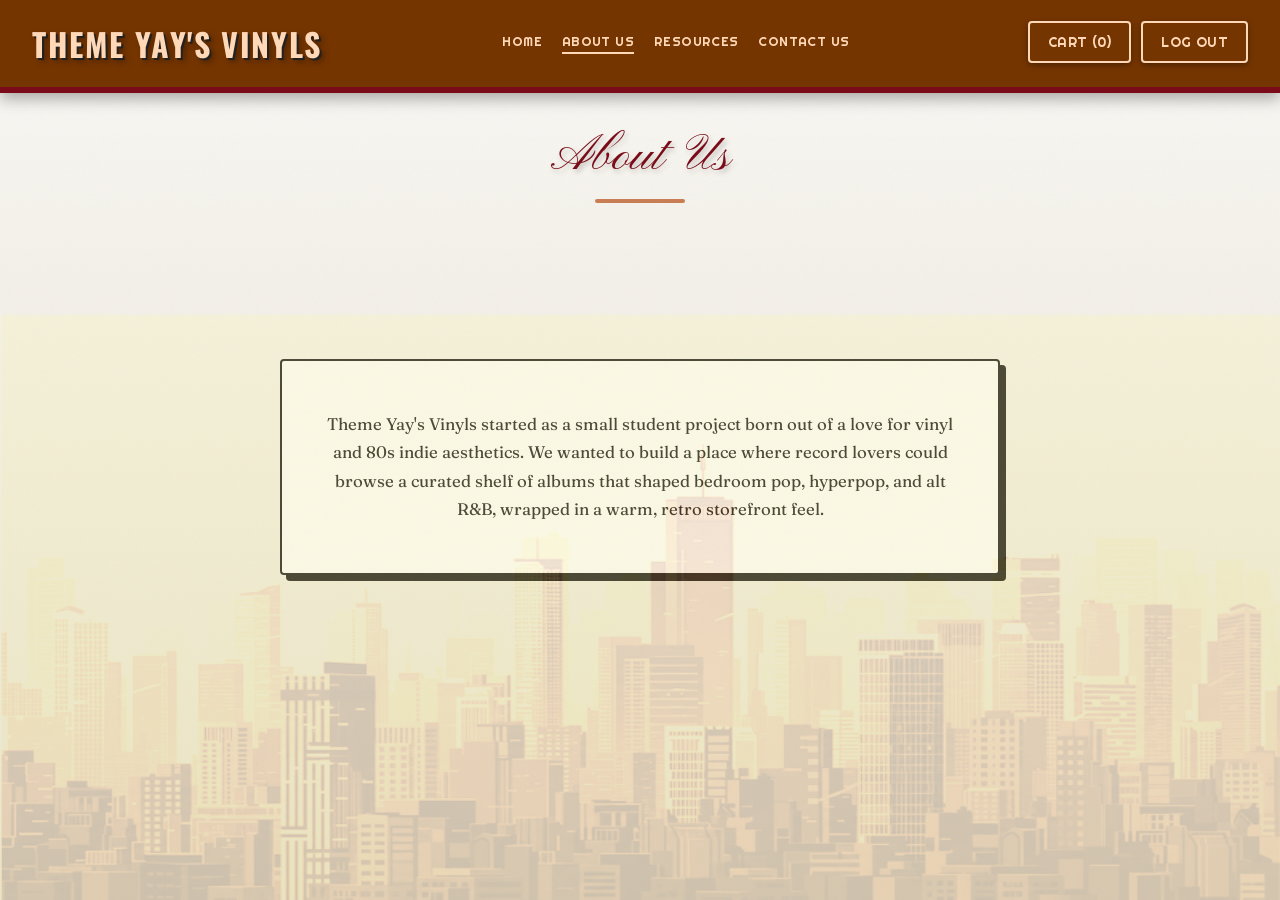
==== about.html @ cad4e24f "Added 'Home, About Us, Resources, Contact Us pages and its corresponding buttons on the header" ====
<!DOCTYPE html>
<html lang="en">
<head>
<meta charset="UTF-8">
<meta name="viewport" content="width=device-width, initial-scale=1.0">
<title>About Us — Theme Yay's Vinyls</title>
<link rel="stylesheet" href="styles.css">
</head>
<body class="static-page">
 
<header>
  <h1>Theme Yay's Vinyls</h1>
  <nav>
    <div class="nav-links">
        <a href="index.html#home">Home</a>
        <a href="about.html" class="active">About Us</a>
        <a href="resources.html">Resources</a>
        <a href="contact.html">Contact Us</a>
      </div>
      <a href="index.html#cart"><button type="button">Cart (<span id="cartCount">0</span>)</button></a>
      <a href="index.html"><button type="button">Log out</button></a>
  </nav>
</header>

<main>
  <h2>About Us</h2>
</main>
<section class="content-band">
  <div class="content-inner">
    <p>Theme Yay's Vinyls started as a small student project born out of a love for vinyl and 80s indie aesthetics. We wanted to build a place where record lovers could browse a curated shelf of albums that shaped bedroom pop, hyperpop, and alt R&B, wrapped in a warm, retro storefront feel.</p>
  </div>
</section>
 
</body>
<script>
  const savedCart = localStorage.getItem("theme_yay_cart");
  const cart = savedCart ? JSON.parse(savedCart) : [];
  const total = cart.reduce((sum, item) => sum + item.qty, 0);
  document.getElementById("cartCount").textContent = total;
</script>
</html>
---- styles.css ----
@import url('https://fonts.googleapis.com/css2?family=Oswald:wght@400;500;600;700&family=Righteous&family=Cedarville+Cursive&family=Fraunces:ital,opsz,wght@0,9..144,400;0,9..144,600;1,9..144,500&family=Boogaloo&family=Cinzel+Decorative:wght@400;700&family=Pinyon+Script&display=swap');

:root {
  /* Color pallete */
  --c1-parchment: #e6dfce;
  --c2-wine:      #790c18;
  --c3-clay:      #c97d55;
  --c4-ink:       #23211f;
  --c5-cream:     #faf9f6;
  --c6-umber:     #753500;
  --c7-peach:     #ffd8b8;

  /* Fonts used */
  --f-display: 'Oswald', sans-serif;          
  --f-shout:   'Righteous', cursive;          
  --f-script:  'Cedarville Cursive', cursive; 
  --f-elegant: 'Pinyon Script', cursive;  
  --f-serif:   'Fraunces', serif;             
  --f-funky:   'Boogaloo', cursive;          
  --f-deco:    'Cinzel Decorative', serif;    

  --radius: 4px;
  --shadow-hard: 6px 6px 0 var(--c4-ink);
}

* { box-sizing: border-box; }

body {
    margin: 0;
    background: linear-gradient(180deg, var(--c5-cream) 0%, var(--c1-parchment) 100%);
    background-attachment: fixed;
    color: var(--c4-ink);
    font-family: var(--f-serif);
    position: relative;
    min-height: 100vh;
  }

/* Paper grain effect */

body::before {
  content: "";
  position: fixed;
  inset: 0;
  pointer-events: none;
  z-index: 0;
  opacity: 0.05;
  background-image: url("data:image/svg+xml,%3Csvg xmlns='http://www.w3.org/2000/svg' width='120' height='120'%3E%3Cfilter id='n'%3E%3CfeTurbulence type='fractalNoise' baseFrequency='0.85' numOctaves='2' stitchTiles='stitch'/%3E%3C/filter%3E%3Crect width='100%25' height='100%25' filter='url(%23n)'/%3E%3C/svg%3E");
}

/* CITYSCAPE BG */
body::after {
  content: "";
  position: fixed;
  inset: 0;
  pointer-events: none;
  z-index: 0;
  background-image: url("IMAGES/CITYSCAPEBG.png");
  background-size: 100% 65%; 
  background-position: bottom center;
  background-repeat: no-repeat;
  opacity: 0.18;
  filter: sepia(1) saturate(3) hue-rotate(-12deg);
}

h1, h2, h3 { margin: 0; }

/* SCREENS */

.screen {
  position: relative;
  z-index: 1;
  min-height: 100vh;
  animation: fadeIn 0.4s ease;
}

/* Transition/animation */

@keyframes fadeIn {
   from {
     opacity: 0;
     transform: translateY(10px);
   }
   to {
     opacity: 1;
     transform: translateY(0);
   }
 }

/* LOGIN SCREEN */

#loginScreen {
  display: flex;
  flex-direction: column;
  align-items: center;
  justify-content: center;
  text-align: center;
  padding: 48px 24px;
  background:
    radial-gradient(circle at 50% 35%, var(--c7-peach) 0%, transparent 60%),
    var(--c5-cream);
}

#loginScreen h1 {
  font-family: var(--f-display);
  font-size: clamp(2.4rem, 6vw, 4rem);
  text-transform: uppercase;
  letter-spacing: 0.06em;
  color: var(--c2-wine);
  text-shadow: 3px 3px 0 var(--c3-clay);
  margin-bottom: 8px;
}

#loginScreen p {
  font-family: var(--f-script);
  font-size: 1.4rem;
  color: var(--c6-umber);
  margin-bottom: 32px;
}

#loginForm {
  display: flex;
  flex-direction: column;
  gap: 14px;
  width: 100%;
  max-width: 320px;
  background: var(--c1-parchment);
  border: 2px solid var(--c4-ink);
  border-radius: var(--radius);
  padding: 28px;
  box-shadow: var(--shadow-hard);
}

#loginForm label {
  text-align: left;
  font-family: var(--f-shout);
  font-size: 0.8rem;
  letter-spacing: 0.05em;
  text-transform: uppercase;
  color: var(--c6-umber);
}

#loginForm input {
  padding: 10px 12px;
  border: 2px solid var(--c4-ink);
  border-radius: var(--radius);
  background: var(--c5-cream);
  font-family: var(--f-serif);
  font-size: 1rem;
  color: var(--c4-ink);
  box-shadow: inset 2px 2px 4px rgba(35, 33, 31, 0.25);
}

#loginForm input:focus {
  outline: 3px solid var(--c3-clay);
  outline-offset: 1px;
}

/* HEADERS/FOOTER ACCENTS*/

header {
  background: var(--c6-umber);
  color: var(--c5-cream);
  display: flex;
  align-items: center;
  justify-content: space-between;
  flex-wrap: wrap;
  gap: 12px;
  padding: 20px 32px;
  border-bottom: 6px solid var(--c2-wine);
  box-shadow: 0 6px 14px rgba(35, 33, 31, 0.35);
  position: relative;
  z-index: 2;
}

header h1 {
  font-family: var(--f-display);
  text-transform: uppercase;
  letter-spacing: 0.05em;
  font-size: clamp(1.4rem, 3vw, 2rem);
  color: var(--c7-peach);
  text-shadow: 2px 2px 0 var(--c4-ink), 4px 4px 6px rgba(0, 0, 0, 0.35);
}

header nav {
  display: flex;
  gap: 10px;
  align-items: center;
  flex: 1;
  justify-content: flex-end;
}

.nav-links {
  display: flex;
  gap: 20px;
  flex: 1;
  justify-content: center;
 }

header nav a {
   font-family: var(--f-shout);
   font-size: 0.8rem;
   letter-spacing: 0.03em;
   text-transform: uppercase;
   color: var(--c7-peach);
   text-decoration: none;
   border-bottom: 2px solid transparent;
   padding-bottom: 2px;
 }
 
header nav a:hover {
  color: var(--c5-cream);
 }
 
 header nav a.active {
  border-bottom-color: var(--c7-peach);
 }

.static-page {
  animation: fadeIn 0.4s ease;
 }

main {
  max-width: 1100px;
  margin: 0 auto;
  padding: 32px 24px 64px;
}

main h2 {
  font-family: var(--f-elegant);
  font-size: 3.2rem;
  font-weight: 400;
  color: var(--c2-wine);
  text-align: center;
  margin-bottom: 28px;
  position: relative;
  text-shadow: 2px 3px 5px rgba(35, 33, 31, 0.25);
}

main h2::after {
  content: "";
  display: block;
  width: 90px;
  height: 4px;
  margin: 10px auto 0;
  background: var(--c3-clay);
  border-radius: 2px;
}

/* BUTTONS */

button {
  font-family: var(--f-shout);
  font-size: 0.85rem;
  letter-spacing: 0.03em;
  text-transform: uppercase;
  color: var(--c5-cream);
  background: var(--c2-wine);
  border: 2px solid var(--c4-ink);
  border-radius: var(--radius);
  padding: 10px 18px;
  cursor: pointer;
  box-shadow: 3px 3px 0 var(--c4-ink), 4px 4px 8px rgba(35, 33, 31, 0.3);
  transition: transform 0.15s ease, background 0.15s ease, box-shadow 0.15s ease;
}

button:hover {
  background: var(--c3-clay);
  transform: translateY(-2px);
  box-shadow: 4px 5px 0 var(--c4-ink), 6px 8px 10px rgba(35, 33, 31, 0.35);
}

button:active {
  transform: translateY(1px);
  box-shadow: 1px 1px 0 var(--c4-ink), 2px 2px 4px rgba(35, 33, 31, 0.3);
}

header button {
  background: transparent;
  border-color: var(--c7-peach);
  color: var(--c7-peach);
  box-shadow: 0 2px 6px rgba(0, 0, 0, 0.35);
}

header button:hover {
  background: var(--c7-peach);
  color: var(--c6-umber);
  box-shadow: 0 3px 8px rgba(0, 0, 0, 0.4);
}

/* PRODUCT GRID */

.product-grid {
  display: grid;
  grid-template-columns: repeat(3, 1fr);
  gap: 28px;
}

.product-card {
  background: var(--c1-parchment);
  border: 2px solid var(--c4-ink);
  border-radius: var(--radius);
  padding: 28px;
  text-align: center;
  box-shadow: var(--shadow-hard);
  transition: transform 0.2s ease, box-shadow 0.2s ease;
  position: relative;
}

.product-card:hover {
  transform: translate(-3px, -3px);
  box-shadow: 9px 9px 0 var(--c4-ink);
}

.product-card::before {
  content: "";
  display: block;
  width: 180px;
  height: 180px;
  margin: 0 auto 16px;
  background:
    repeating-radial-gradient(circle, var(--c4-ink) 0 2px, transparent 2px 5px),
    radial-gradient(circle, var(--record-label, var(--c3-clay)) 0 22%, var(--c4-ink) 23% 100%);
  box-shadow: inset 0 0 0 4px var(--c4-ink);
}

.product-card:nth-child(1)::before { background: url("IMAGES/PARADISE.png") center/cover no-repeat; }
.product-card:nth-child(2)::before { background: url("IMAGES/CTRL.png") center/cover no-repeat; }
.product-card:nth-child(3)::before { background: url("IMAGES/IKNOWIMFUNNYHAHA.png") center/cover no-repeat; }
.product-card:nth-child(4)::before { background: url("IMAGES/RAVEN.png") center/cover no-repeat; }
.product-card:nth-child(5)::before { background: url("IMAGES/IMAGINALDISK.png") center/cover no-repeat; }
.product-card:nth-child(6)::before { background: url("IMAGES/FANCYTHAT.png") center/cover no-repeat; }


.product-card .cover-art {
  width: 180px;
  height: 180px;
  object-fit: cover;
  margin: 0 auto 16px;
  border: 4px solid var(--c4-ink);
  display: block;
}

.product-card:has(.cover-art)::before {
  display: none;
}

.product-card h3 {
  font-family: var(--f-display);
  font-size: 1.25rem;
  text-transform: uppercase;
  letter-spacing: 0.02em;
  color: var(--c4-ink);
  margin-bottom: 4px;
  text-shadow: 1px 1px 0 var(--c7-peach);
}

.product-card p {
  margin: 2px 0;
  font-family: var(--f-serif);
  color: var(--c6-umber);
}

.product-card p:last-of-type {
  font-family: var(--f-serif);
  font-weight: 600;
  font-style: italic;
  font-size: 1.15rem;
  color: var(--c2-wine);
  margin: 8px 0 14px;
  text-shadow: 1px 1px 2px rgba(35, 33, 31, 0.2);
}

.add-btn {
  width: 100%;
}

/* CART SCREEN */

#cartItems {
  display: flex;
  flex-direction: column;
  gap: 16px;
}

.cart-item {
  display: grid;
  grid-template-columns: auto 1fr auto auto;
  grid-template-rows: auto auto;
  align-items: center;
  gap: 10px 20px;
  background: var(--c1-parchment);
  border: 2px solid var(--c6-umber);
  border-radius: var(--radius);
  padding: 16px 20px;
  box-shadow: 3px 3px 8px rgba(35, 33, 31, 0.18);
  animation: cartItemIn 0.3s ease;
}

.cart-item.removing {
  animation: slideOutLeft 0.3s ease forwards;
  pointer-events: none;
 }
 
 @keyframes cartItemIn {
   from {
     opacity: 0;
     transform: translateX(20px);
   }
   to {
     opacity: 1;
     transform: translateX(0);
   }
 }
 
 @keyframes slideOutLeft {
   from {
     opacity: 1;
     transform: translateX(0);
   }
   to {
     opacity: 0;
     transform: translateX(-100%);
   }
 }

.cart-cover {
  grid-column: 1;
  grid-row: 1 / 3;
  width: 72px;
  height: 72px;
  object-fit: cover;
  border: 2px solid var(--c4-ink);
  display: block;
}

.cart-item h3 {
  grid-column: 2 / -1;
  grid-row: 1;
  font-family: var(--f-display);
  text-transform: uppercase;
  color: var(--c4-ink);
}

.cart-item p {
  margin: 0;
  font-family: var(--f-serif);
  color: var(--c6-umber);
}

.cart-item p:last-child {
  font-weight: 600;
  color: var(--c2-wine);
  text-align: right;
}

.remove-btn {
  grid-column: 4;
  grid-row: 2;
  font-size: 0.7rem;
  padding: 6px 10px;
}

.cart-total {
  display: flex;
  justify-content: space-between;
  align-items: center;
  margin-top: 24px;
  padding: 18px 24px;
  background: var(--c6-umber);
  color: var(--c5-cream);
  border: 2px solid var(--c4-ink);
  border-radius: var(--radius);
  box-shadow: var(--shadow-hard);
  font-family: var(--f-display);
  text-transform: uppercase;
  letter-spacing: 0.04em;
}

.cart-total span:first-child {
  font-size: 1rem;
}

.cart-total span:last-child {
  font-size: 1.5rem;
  font-weight: 700;
  color: var(--c7-peach);
  text-shadow: 1px 1px 0 var(--c4-ink);
}

#cartEmptyMsg {
  font-family: var(--f-script);
  font-size: 1.5rem;
  text-align: center;
  color: var(--c6-umber);
  padding: 48px 0;
}

@media (max-width: 480px) {
  header {
    flex-direction: column;
    align-items: flex-start;
  }

  .cart-item {
    grid-template-columns: auto 1fr;
  }
}

.content-inner {
  max-width: 720px;
  margin: 0 auto;
  font-family: var(--f-serif);
  font-size: 1.05rem;
  line-height: 1.7;
  color: var(--c4-ink);
}

.content-band {
  padding: 64px 24px;
  display: flex;
  justify-content: center;
}

.content-band .content-inner {
  background: var(--c5-cream);
  border: 2px solid var(--c4-ink);
  border-radius: var(--radius);
  box-shadow: var(--shadow-hard);
  padding: 32px 40px;
  color: var(--c4-ink);
  text-align: center;
}

.resource-list {
  max-width: 720px;
  margin: 0 auto;
  display: flex;
  flex-direction: column;
  gap: 16px;
}

.resource-item {
  background: var(--c5-cream);
  border: 2px solid var(--c4-ink);
  border-radius: var(--radius);
  padding: 18px 22px;
  box-shadow: 3px 3px 0 var(--c4-ink);
}

.resource-item h3 {
  font-family: var(--f-display);
  color: var(--c2-wine);
  margin-bottom: 6px;
}

.resource-item p {
  margin: 0;
  font-family: var(--f-serif);
  color: var(--c6-umber);
}

.contact-form {
  max-width: 480px;
  margin: 0 auto;
  display: flex;
  flex-direction: column;
  gap: 14px;
}

.contact-form label {
  font-family: var(--f-shout);
  font-size: 0.8rem;
  letter-spacing: 0.05em;
  text-transform: uppercase;
  color: var(--c6-umber);
}

.contact-form input,
.contact-form textarea {
  padding: 10px 12px;
  border: 2px solid var(--c4-ink);
  border-radius: var(--radius);
  background: var(--c5-cream);
  font-family: var(--f-serif);
  font-size: 1rem;
  color: var(--c4-ink);
  resize: vertical;
}
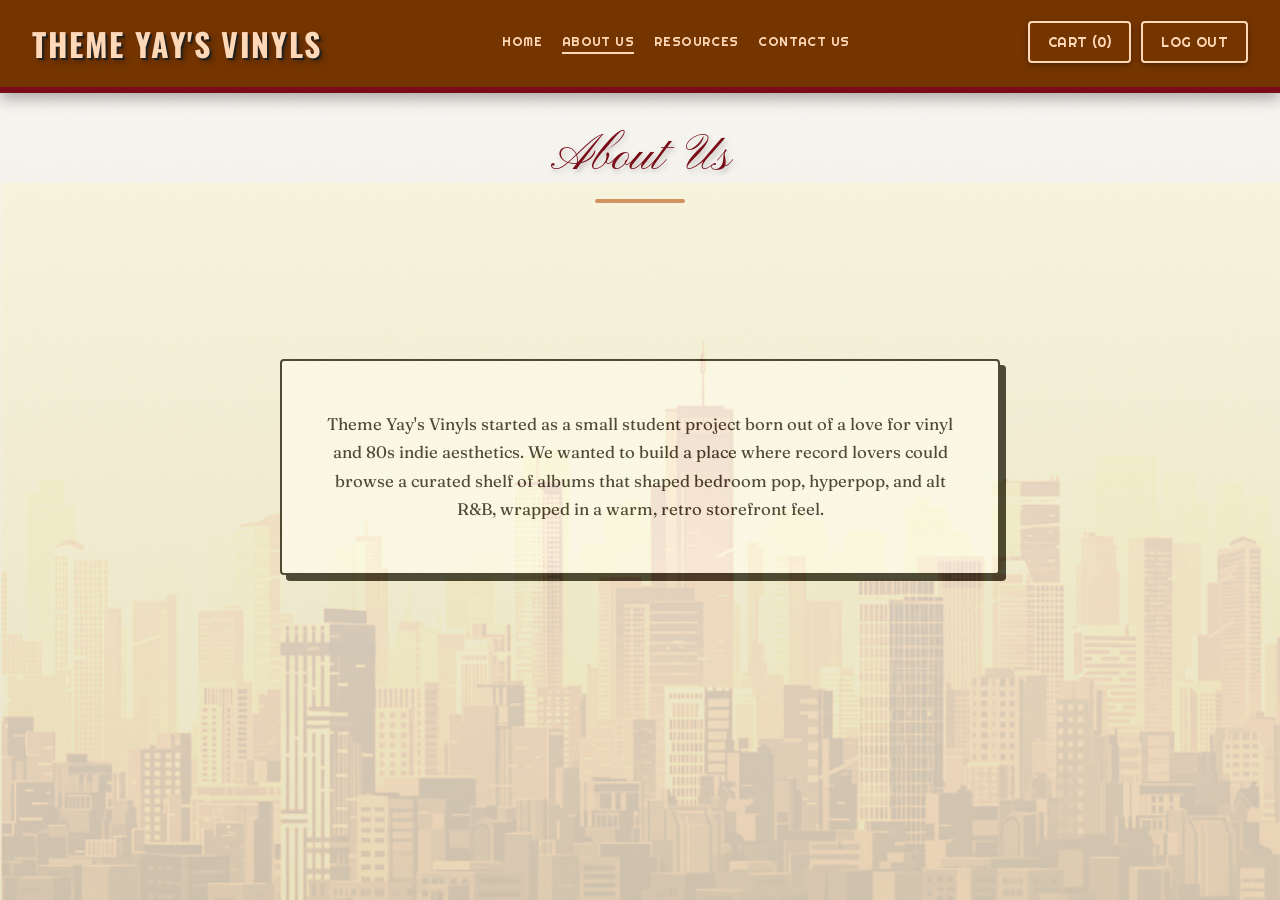
==== commit b041f7c5: "Fixed background being cut off halfway" ====
--- a/about.html
+++ b/about.html
@@ -30,12 +30,12 @@
     <p>Theme Yay's Vinyls started as a small student project born out of a love for vinyl and 80s indie aesthetics. We wanted to build a place where record lovers could browse a curated shelf of albums that shaped bedroom pop, hyperpop, and alt R&B, wrapped in a warm, retro storefront feel.</p>
   </div>
 </section>
- 
-</body>
+
 <script>
   const savedCart = localStorage.getItem("theme_yay_cart");
   const cart = savedCart ? JSON.parse(savedCart) : [];
   const total = cart.reduce((sum, item) => sum + item.qty, 0);
   document.getElementById("cartCount").textContent = total;
 </script>
+</body>
 </html>
--- a/styles.css
+++ b/styles.css
@@ -25,6 +25,10 @@
 
 * { box-sizing: border-box; }
 
+html {
+  overflow-x: hidden;
+}
+
 body {
     margin: 0;
     background: linear-gradient(180deg, var(--c5-cream) 0%, var(--c1-parchment) 100%);
@@ -33,6 +37,7 @@
     font-family: var(--f-serif);
     position: relative;
     min-height: 100vh;
+    overflow-x: hidden;
   }
 
 /* Paper grain effect */
@@ -55,7 +60,7 @@
   pointer-events: none;
   z-index: 0;
   background-image: url("IMAGES/CITYSCAPEBG.png");
-  background-size: 100% 65%; 
+  background-size: 100% auto;
   background-position: bottom center;
   background-repeat: no-repeat;
   opacity: 0.18;
@@ -384,7 +389,7 @@
 
 .cart-item {
   display: grid;
-  grid-template-columns: auto 1fr auto auto;
+  grid-template-columns: auto 1fr auto auto auto;
   grid-template-rows: auto auto;
   align-items: center;
   gap: 10px 20px;
@@ -441,20 +446,54 @@
   color: var(--c4-ink);
 }
 
-.cart-item p {
+.cart-artist {
+  grid-column: 2;
+  grid-row: 2;
   margin: 0;
   font-family: var(--f-serif);
   color: var(--c6-umber);
 }
 
-.cart-item p:last-child {
+.cart-price {
+  grid-column: 4;
+  grid-row: 2;
+  margin: 0;
   font-weight: 600;
+  font-family: var(--f-serif);
   color: var(--c2-wine);
   text-align: right;
 }
 
+.qty-controls {
+  grid-column: 3;
+  grid-row: 2;
+  display: flex;
+  align-items: center;
+  gap: 8px;
+}
+
+.qty-btn {
+  font-family: var(--f-shout);
+  font-size: 0.9rem;
+  width: 28px;
+  height: 28px;
+  padding: 0;
+  line-height: 1;
+  display: flex;
+  align-items: center;
+  justify-content: center;
+}
+
+.qty-value {
+  font-family: var(--f-serif);
+  font-weight: 600;
+  color: var(--c4-ink);
+  min-width: 20px;
+  text-align: center;
+}
+
 .remove-btn {
-  grid-column: 4;
+  grid-column: 5;
   grid-row: 2;
   font-size: 0.7rem;
   padding: 6px 10px;
@@ -495,14 +534,72 @@
   padding: 48px 0;
 }
 
-@media (max-width: 480px) {
+@media (max-width: 700px) {
   header {
     flex-direction: column;
-    align-items: flex-start;
+    align-items: stretch;
+    padding: 16px 20px;
+  }
+
+  header h1 {
+    text-align: center;
+  }
+
+  header nav {
+    flex-direction: column;
+    width: 100%;
+    gap: 14px;
+  }
+
+  .nav-links {
+    flex-wrap: wrap;
+    justify-content: center;
+    gap: 10px 18px;
+    width: 100%;
+  }
+
+  .product-grid {
+    grid-template-columns: 1fr;
+  }
+
+  main h2 {
+    font-size: 2.2rem;
   }
 
   .cart-item {
     grid-template-columns: auto 1fr;
+    grid-template-rows: auto auto auto auto;
+  }
+
+  .cart-item h3 {
+    grid-column: 1 / -1;
+  }
+
+  .cart-artist {
+    grid-column: 1 / -1;
+  }
+
+  .qty-controls {
+    grid-column: 1 / -1;
+  }
+
+  .cart-price {
+    grid-column: 1 / -1;
+    text-align: left;
+  }
+
+  .remove-btn {
+    grid-column: 1 / -1;
+    justify-self: start;
+  }
+
+  .modal-card {
+    max-width: 90vw;
+    padding: 24px;
+  }
+
+  .modal-actions {
+    flex-direction: column;
   }
 }
 
@@ -585,4 +682,131 @@
   font-size: 1rem;
   color: var(--c4-ink);
   resize: vertical;
+}
+
+.checkout-btn {
+  width: 100%;
+  margin-top: 16px;
+}
+
+.checkout-summary {
+  display: flex;
+  flex-direction: column;
+  gap: 12px;
+  margin-bottom: 24px;
+}
+
+.checkout-item {
+  display: flex;
+  justify-content: space-between;
+  align-items: center;
+  background: var(--c1-parchment);
+  border: 2px solid var(--c6-umber);
+  border-radius: var(--radius);
+  padding: 14px 20px;
+  font-family: var(--f-serif);
+  color: var(--c4-ink);
+}
+
+.checkout-item span:last-child {
+  font-weight: 600;
+  color: var(--c2-wine);
+}
+
+#checkoutForm {
+  margin-top: 32px;
+}
+
+.modal-overlay {
+  position: fixed;
+  inset: 0;
+  z-index: 10;
+  background: rgba(35, 33, 31, 0.6);
+  display: flex;
+  align-items: center;
+  justify-content: center;
+  padding: 24px;
+  animation: fadeIn 0.25s ease;
+}
+
+.modal-card {
+  position: relative;
+  background: var(--c1-parchment);
+  border: 2px solid var(--c4-ink);
+  border-radius: var(--radius);
+  box-shadow: var(--shadow-hard);
+  padding: 32px;
+  max-width: 420px;
+  width: 100%;
+  text-align: center;
+}
+
+.modal-close {
+  position: absolute;
+  top: 12px;
+  right: 12px;
+  width: 32px;
+  height: 32px;
+  padding: 0;
+  font-size: 1.1rem;
+  line-height: 1;
+  display: flex;
+  align-items: center;
+  justify-content: center;
+}
+
+.modal-cover {
+  width: 180px;
+  height: 180px;
+  object-fit: cover;
+  border: 4px solid var(--c4-ink);
+  margin: 0 auto 16px;
+  display: block;
+}
+
+.modal-card h3 {
+  font-family: var(--f-display);
+  font-size: 1.4rem;
+  text-transform: uppercase;
+  color: var(--c4-ink);
+  margin-bottom: 4px;
+}
+
+.modal-artist {
+  font-family: var(--f-serif);
+  color: var(--c6-umber);
+  margin: 0 0 8px;
+}
+
+.modal-price {
+  font-family: var(--f-serif);
+  font-weight: 600;
+  font-style: italic;
+  font-size: 1.15rem;
+  color: var(--c2-wine);
+  margin: 0 0 16px;
+}
+
+.modal-description {
+  font-family: var(--f-serif);
+  color: var(--c4-ink);
+  line-height: 1.6;
+  margin-bottom: 24px;
+}
+
+.modal-actions {
+  display: flex;
+  gap: 12px;
+}
+
+.modal-actions button {
+  flex: 1;
+}
+
+.buy-now-btn {
+  background: var(--c6-umber);
+}
+
+.buy-now-btn:hover {
+  background: var(--c3-clay);
 }
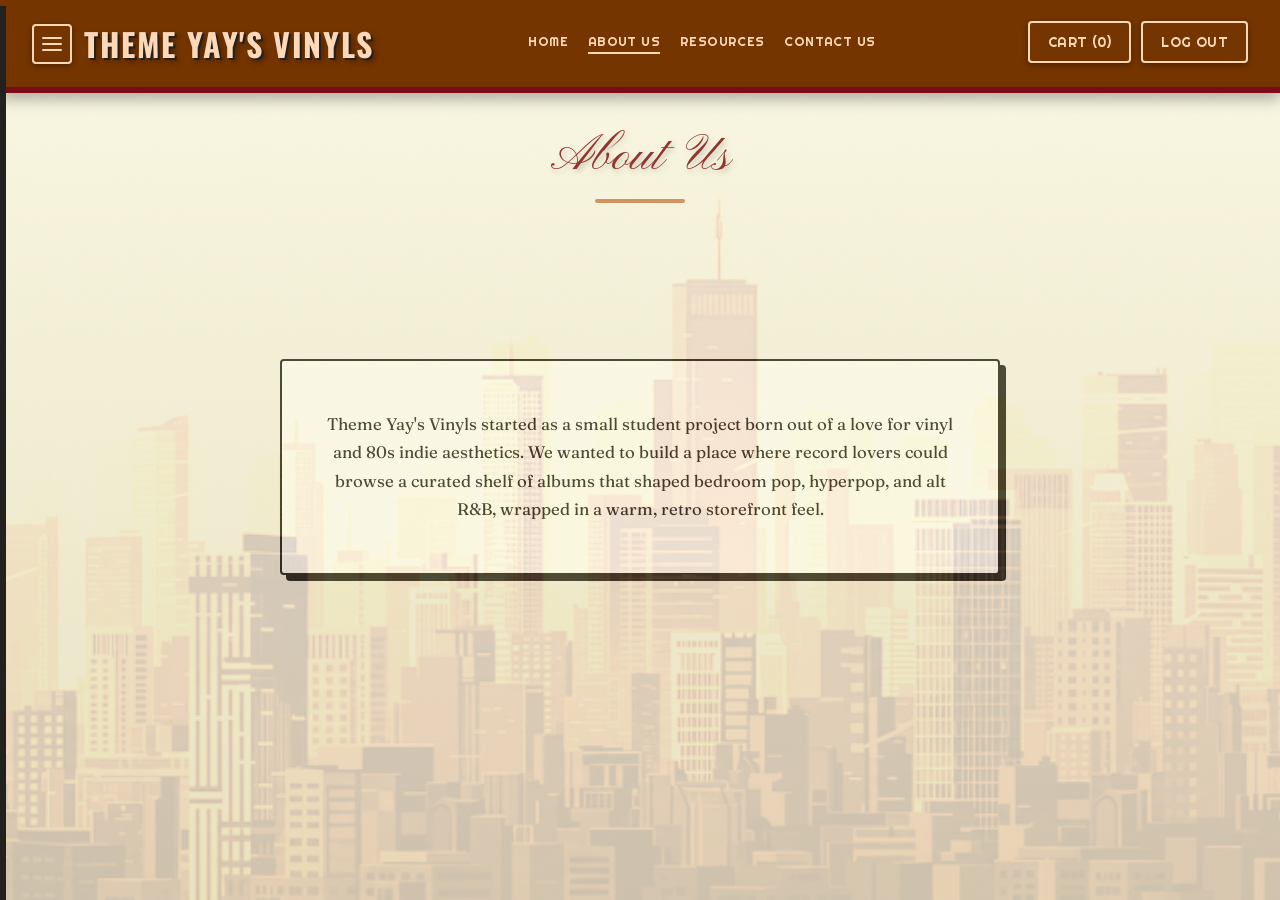
==== commit 426a2281: "Added a side pop-up menu" ====
--- a/about.html
+++ b/about.html
@@ -9,6 +9,9 @@
 <body class="static-page">
  
 <header>
+  <button type="button" class="menu-toggle-btn" aria-label="Open menu">
+    <span></span><span></span><span></span>
+  </button>
   <h1>Theme Yay's Vinyls</h1>
   <nav>
     <div class="nav-links">
@@ -31,11 +34,43 @@
   </div>
 </section>
 
+<div id="sideMenuOverlay" class="side-menu-overlay"></div>
+<nav id="sideMenu" class="side-menu">
+  <button type="button" id="sideMenuCloseBtn" class="side-menu-close">×</button>
+  <div class="side-menu-links">
+    <a href="index.html#home">Home</a>
+    <a href="about.html" class="active">About Us</a>
+    <a href="resources.html">Resources</a>
+    <a href="contact.html">Contact Us</a>
+    <a href="index.html#cart">Cart</a>
+    <a href="index.html">Log out</a>
+  </div>
+</nav>
+
+
 <script>
   const savedCart = localStorage.getItem("theme_yay_cart");
   const cart = savedCart ? JSON.parse(savedCart) : [];
   const total = cart.reduce((sum, item) => sum + item.qty, 0);
   document.getElementById("cartCount").textContent = total;
+
+  const menuToggleBtn = document.querySelector(".menu-toggle-btn");
+  const sideMenu = document.getElementById("sideMenu");
+  const sideMenuOverlay = document.getElementById("sideMenuOverlay");
+  const sideMenuCloseBtn = document.getElementById("sideMenuCloseBtn");
+
+  menuToggleBtn.addEventListener("click", function () {
+    sideMenu.classList.add("open");
+    sideMenuOverlay.classList.add("open");
+  });
+
+  function closeSideMenu() {
+    sideMenu.classList.remove("open");
+    sideMenuOverlay.classList.remove("open");
+  }
+
+  sideMenuOverlay.addEventListener("click", closeSideMenu);
+  sideMenuCloseBtn.addEventListener("click", closeSideMenu);
 </script>
 </body>
 </html>
--- a/styles.css
+++ b/styles.css
@@ -36,7 +36,7 @@
     color: var(--c4-ink);
     font-family: var(--f-serif);
     position: relative;
-    min-height: 100vh;
+    min-height: 100%;
     overflow-x: hidden;
   }
 
@@ -52,7 +52,6 @@
   background-image: url("data:image/svg+xml,%3Csvg xmlns='http://www.w3.org/2000/svg' width='120' height='120'%3E%3Cfilter id='n'%3E%3CfeTurbulence type='fractalNoise' baseFrequency='0.85' numOctaves='2' stitchTiles='stitch'/%3E%3C/filter%3E%3Crect width='100%25' height='100%25' filter='url(%23n)'/%3E%3C/svg%3E");
 }
 
-/* CITYSCAPE BG */
 body::after {
   content: "";
   position: fixed;
@@ -60,13 +59,12 @@
   pointer-events: none;
   z-index: 0;
   background-image: url("IMAGES/CITYSCAPEBG.png");
-  background-size: 100% auto;
-  background-position: bottom center;
+  background-size: cover;
+  background-position: center bottom;
   background-repeat: no-repeat;
   opacity: 0.18;
   filter: sepia(1) saturate(3) hue-rotate(-12deg);
 }
-
 h1, h2, h3 { margin: 0; }
 
 /* SCREENS */
@@ -482,6 +480,8 @@
   display: flex;
   align-items: center;
   justify-content: center;
+  min-width: 32px;
+  min-height: 32px;
 }
 
 .qty-value {
@@ -545,62 +545,102 @@
     text-align: center;
   }
 
-  header nav {
-    flex-direction: column;
-    width: 100%;
-    gap: 14px;
+header nav {
+  flex-direction: column;
+  width: 100%;
+  gap: 14px;
   }
 
-  .nav-links {
-    flex-wrap: wrap;
-    justify-content: center;
-    gap: 10px 18px;
-    width: 100%;
-  }
-
-  .product-grid {
-    grid-template-columns: 1fr;
-  }
-
-  main h2 {
-    font-size: 2.2rem;
-  }
-
-  .cart-item {
-    grid-template-columns: auto 1fr;
-    grid-template-rows: auto auto auto auto;
-  }
-
-  .cart-item h3 {
-    grid-column: 1 / -1;
-  }
-
-  .cart-artist {
-    grid-column: 1 / -1;
-  }
-
-  .qty-controls {
-    grid-column: 1 / -1;
-  }
-
-  .cart-price {
-    grid-column: 1 / -1;
-    text-align: left;
-  }
-
-  .remove-btn {
-    grid-column: 1 / -1;
-    justify-self: start;
-  }
-
-  .modal-card {
-    max-width: 90vw;
-    padding: 24px;
-  }
-
-  .modal-actions {
-    flex-direction: column;
-  }
+.nav-links {
+  flex-wrap: wrap;
+  justify-content: center;
+  gap: 12px;
+  width: 100%;
+}
+
+.product-grid {
+  grid-template-columns: 1fr;
+}
+
+main h2 {
+  font-size: 2.2rem;
+}
+
+.cart-item {
+  display: grid;
+  grid-template-columns: 100px 1fr;
+  grid-template-rows: auto auto auto auto;
+  gap: 8px 16px;
+  align-items: start;
+  padding: 16px;
+  text-align: left;
+}
+
+.cart-cover {
+  grid-column: 1;
+  grid-row: 1 / 5;
+  width: 100px;
+  height: 100px;
+  object-fit: cover;
+}
+
+.cart-item h3 {
+  font-size: 1rem;
+  grid-column: 2;
+  grid-row: 1;
+  margin: 0;
+}
+
+.cart-artist {
+  grid-column: 2;
+  grid-row: 2;
+  margin: 0;
+}
+
+.cart-price {
+  font-size: 1rem;
+  grid-column: 2;
+  grid-row: 3;
+  margin: 0;
+  text-align: left;
+}
+
+.qty-controls {
+  grid-column: 2;
+  grid-row: 4;
+  justify-content: flex-start;
+}
+
+.remove-btn {
+  grid-column: 2;
+  grid-row: 5;
+  justify-self: start;
+  width: auto;
+}
+
+.modal-card {
+  max-width: 90vw;
+  padding: 24px;
+}
+
+.modal-actions {
+  flex-direction: column;
+}
+
+body {
+  background-attachment: scroll;
+}
+
+body::after {
+  position: absolute;
+  background-size: cover;
+  background-position: bottom center;
+}
+
+header button {
+  width: 100%;
+  max-width: 220px;
+}
 }
 
 .content-inner {
@@ -809,4 +849,107 @@
 
 .buy-now-btn:hover {
   background: var(--c3-clay);
+}
+
+.menu-toggle-btn {
+  display: flex;
+  flex-direction: column;
+  justify-content: center;
+  align-items: center;
+  gap: 4px;
+  width: 40px;
+  height: 40px;
+  padding: 0;
+  background: transparent;
+  border: 2px solid var(--c7-peach);
+  box-shadow: 0 2px 6px rgba(0, 0, 0, 0.35);
+}
+
+.menu-toggle-btn span {
+  display: block;
+  width: 20px;
+  height: 2px;
+  background: var(--c7-peach);
+  border-radius: 2px;
+}
+
+.menu-toggle-btn:hover {
+  background: var(--c7-peach);
+}
+
+.menu-toggle-btn:hover span {
+  background: var(--c6-umber);
+}
+
+.side-menu-overlay {
+  position: fixed;
+  inset: 0;
+  z-index: 20;
+  background: rgba(35, 33, 31, 0.6);
+  opacity: 0;
+  pointer-events: none;
+  transition: opacity 0.25s ease;
+}
+
+.side-menu-overlay.open {
+  opacity: 1;
+  pointer-events: auto;
+}
+
+.side-menu {
+  position: fixed;
+  top: 0;
+  left: 0;
+  bottom: 0;
+  z-index: 21;
+  width: min(280px, 80vw);
+  background: var(--c1-parchment);
+  border-right: 2px solid var(--c4-ink);
+  box-shadow: var(--shadow-hard);
+  padding: 28px 24px;
+  transform: translateX(-100%);
+  transition: transform 0.3s ease;
+  display: flex;
+  flex-direction: column;
+  gap: 20px;
+}
+
+.side-menu.open {
+  transform: translateX(0);
+}
+
+.side-menu-close {
+  align-self: flex-end;
+  width: 32px;
+  height: 32px;
+  padding: 0;
+  font-size: 1.1rem;
+  line-height: 1;
+  display: flex;
+  align-items: center;
+  justify-content: center;
+}
+
+.side-menu-links {
+  display: flex;
+  flex-direction: column;
+  gap: 18px;
+  margin-top: 12px;
+}
+
+.side-menu-links a {
+  font-family: var(--f-shout);
+  font-size: 0.95rem;
+  letter-spacing: 0.03em;
+  text-transform: uppercase;
+  color: var(--c6-umber);
+  text-decoration: none;
+  border-bottom: 2px solid transparent;
+  padding-bottom: 4px;
+}
+
+.side-menu-links a:hover,
+.side-menu-links a.active {
+  color: var(--c2-wine);
+  border-bottom-color: var(--c2-wine);
 }
